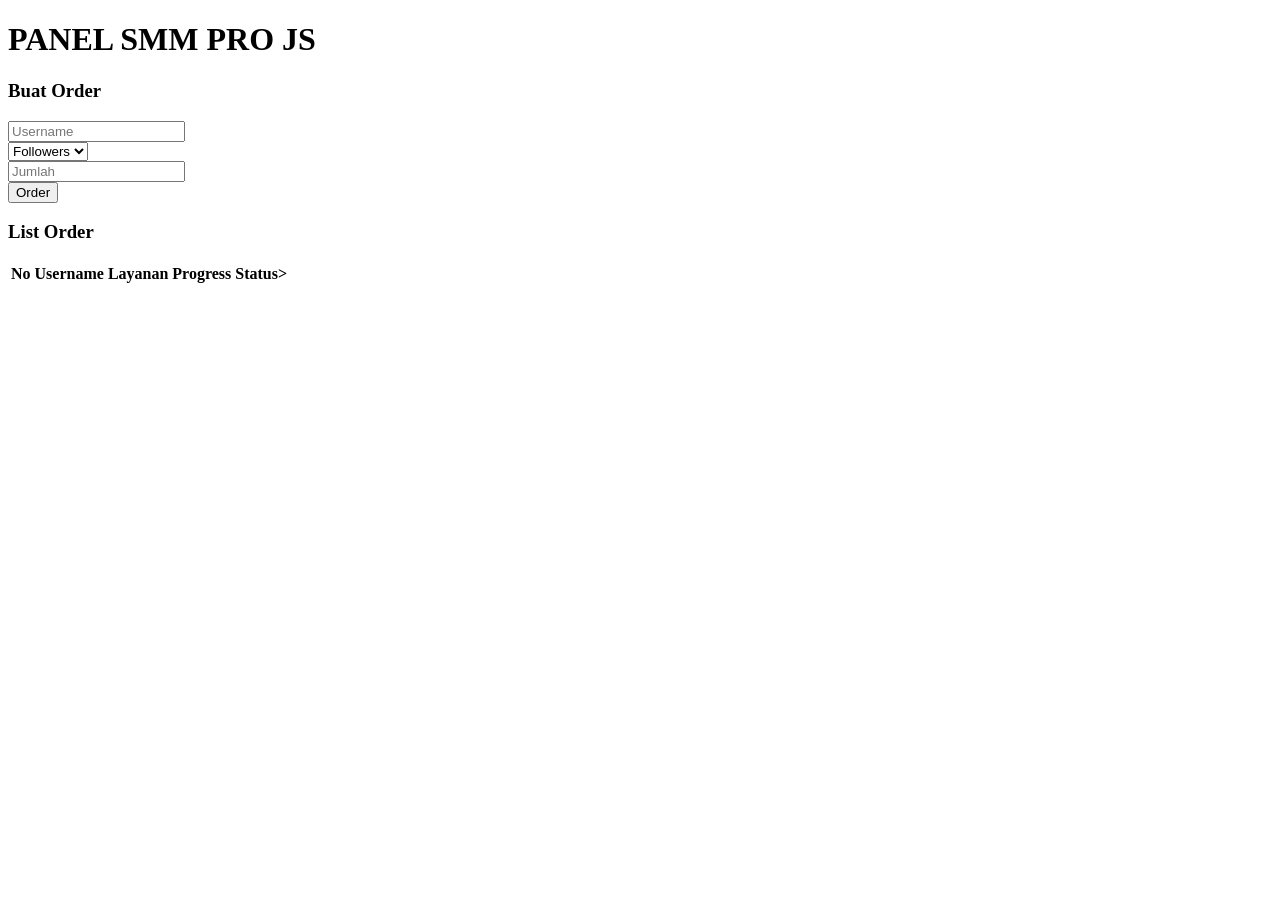
==== index.html @ 383d2b4a "Rename index.htm to index.html" ====
<!DOCTYPE html>
<html lang="en">
<head>
<meta charset="UTF-8">
<title>PANEL SMM PRO JS</title>
<link rel="stylesheet" href="index.css">
</head>
<body>

<h1> PANEL SMM PRO JS </h1>

<div class="card">
<h3> Buat Order</h3>
<input type="text" id="username" placeholder="Username"><br>
<select id="layanan">
  <option value="followers">Followers</option>
  <option value="likes">Likes</option>
  <option value="views">Views</option>
</select><br>
<input type="number" id="jumlah" placeholder="Jumlah"><br>
<button onclick="addOrder()">Order</button>
</div>

<div class="card">
<h3> List Order</h3>
<table id="orderTable">
<tr><th>No</th><th>Username</th><th>Layanan</th><th>Progress</th><th>Status>
</table>
</div>

<script src="main.js"></script>
</body>
</html>
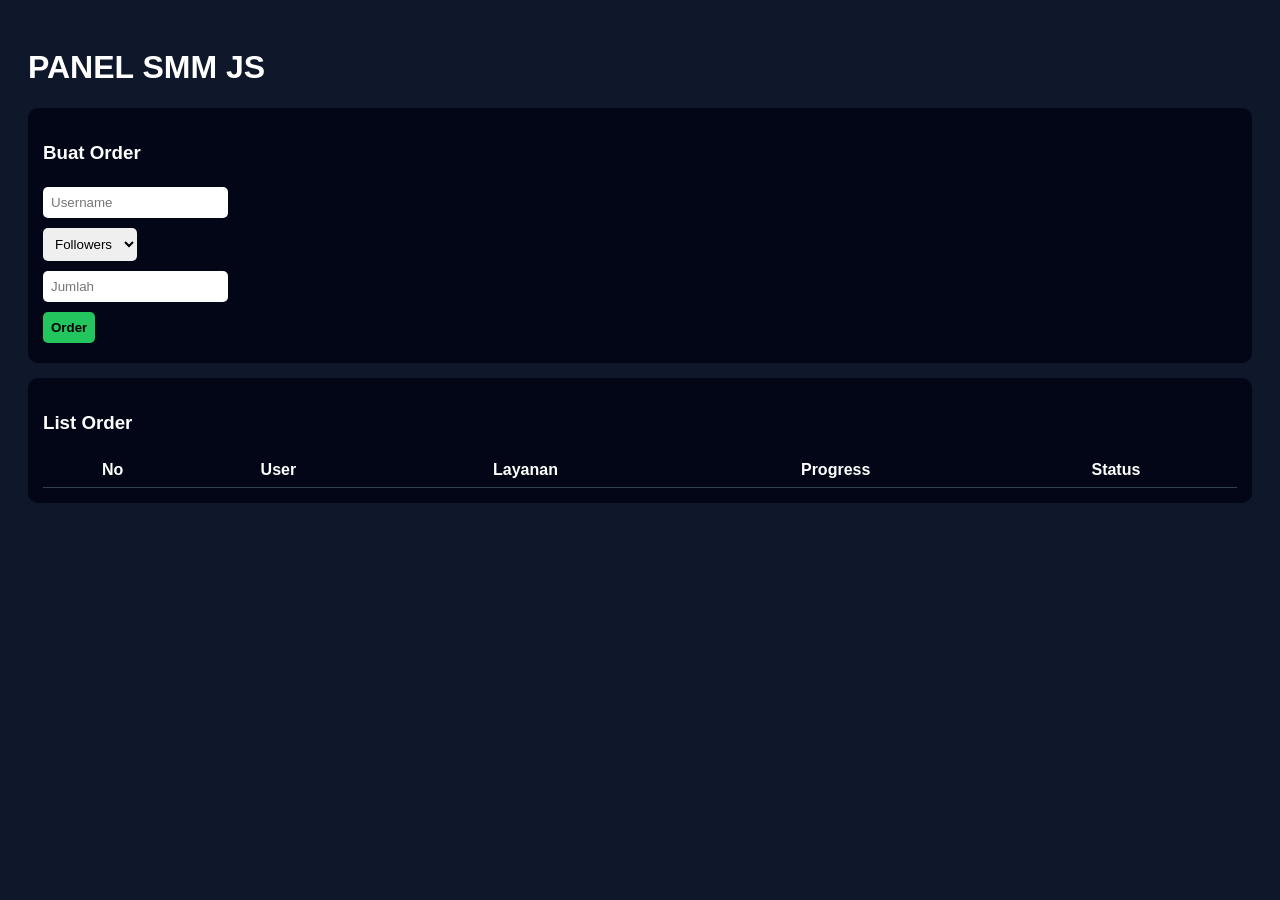
==== commit 09e83ff4: "Update HTML structure and add styles for UI" ====
--- a/index.html
+++ b/index.html
@@ -1,13 +1,21 @@
 <!DOCTYPE html>
-<html lang="en">
+<html>
 <head>
-<meta charset="UTF-8">
-<title>PANEL SMM PRO JS</title>
-<link rel="stylesheet" href="index.css">
+  <title>PANEL SMM JS</title>
+  <style>
+    body {background:#0f172a;color:white;font-family:Arial;padding:20px}
+    .card {background:#020617;padding:15px;border-radius:10px;margin-bottom:15px}
+    input, select, button {padding:8px;border-radius:5px;border:none;margin:5px 0}
+    button {background:#22c55e;color:black;font-weight:bold;cursor:pointer}
+    table {width:100%;border-collapse:collapse;margin-top:15px}
+    th, td {padding:8px;border-bottom:1px solid #334155;text-align:center}
+    .pending {color:orange;font-weight:bold}
+    .processing {color:cyan;font-weight:bold}
+    .completed {color:lime;font-weight:bold}
+  </style>
 </head>
 <body>
-
-<h1> PANEL SMM PRO JS </h1>
+<h1> PANEL SMM JS </h1>
 
 <div class="card">
 <h3> Buat Order</h3>
@@ -24,10 +32,38 @@
 <div class="card">
 <h3> List Order</h3>
 <table id="orderTable">
-<tr><th>No</th><th>Username</th><th>Layanan</th><th>Progress</th><th>Status>
+<tr><th>No</th><th>User</th><th>Layanan</th><th>Progress</th><th>Status</th></tr>
 </table>
 </div>
 
-<script src="main.js"></script>
+<script>
+async function fetchOrders() {
+  const res = await fetch("/api/orders");
+  const orders = await res.json();
+  const table = document.getElementById("orderTable");
+  table.innerHTML = '<tr><th>No</th><th>User</th><th>Layanan</th><th>Progress</th><th>Status</th></tr>';
+  orders.forEach((o,i)=>{
+    let row = table.insertRow();
+    row.innerHTML = `<td>${i+1}</td><td>${o.username}</td><td>${o.layanan}</td><td>${o.progress}/${o.jumlah}</td><td class="${o.status}">${o.status}</td>`;
+  });
+}
+
+async function addOrder() {
+  const username = document.getElementById("username").value;
+  const layanan = document.getElementById("layanan").value;
+  const jumlah = parseInt(document.getElementById("jumlah").value);
+  await fetch("/api/order", {
+    method:"POST",
+    headers:{"Content-Type":"application/json"},
+    body: JSON.stringify({username, layanan, jumlah})
+  });
+  document.getElementById("username").value="";
+  document.getElementById("jumlah").value="";
+  fetchOrders();
+}
+
+fetchOrders();
+setInterval(fetchOrders, 2000); // auto refresh tiap 2 detik
+</script>
 </body>
 </html>
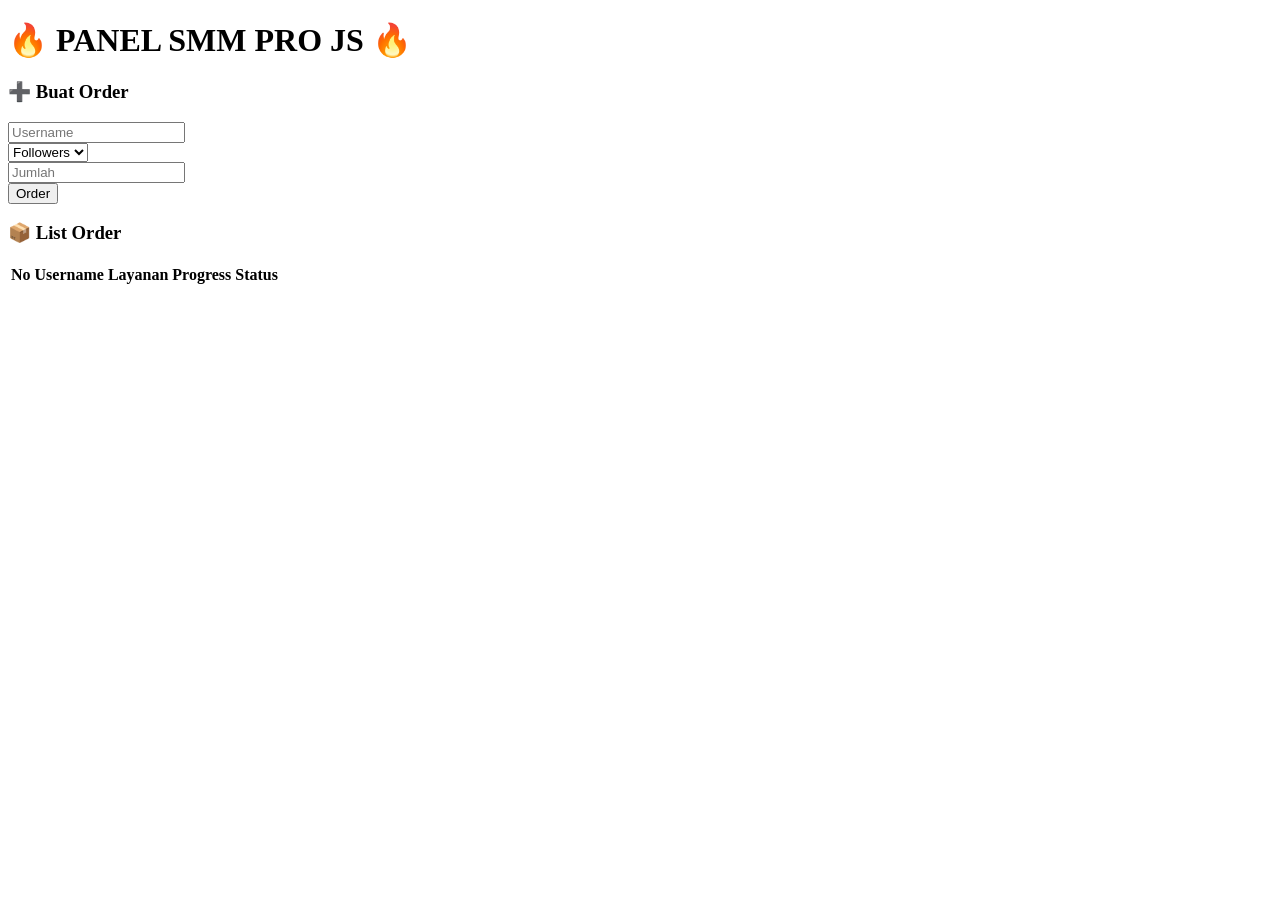
==== commit 706de3b2: "Update HTML structure and styling for SMM PRO" ====
--- a/index.html
+++ b/index.html
@@ -1,24 +1,16 @@
 <!DOCTYPE html>
-<html>
+<html lang="en">
 <head>
-  <title>PANEL SMM JS</title>
-  <style>
-    body {background:#0f172a;color:white;font-family:Arial;padding:20px}
-    .card {background:#020617;padding:15px;border-radius:10px;margin-bottom:15px}
-    input, select, button {padding:8px;border-radius:5px;border:none;margin:5px 0}
-    button {background:#22c55e;color:black;font-weight:bold;cursor:pointer}
-    table {width:100%;border-collapse:collapse;margin-top:15px}
-    th, td {padding:8px;border-bottom:1px solid #334155;text-align:center}
-    .pending {color:orange;font-weight:bold}
-    .processing {color:cyan;font-weight:bold}
-    .completed {color:lime;font-weight:bold}
-  </style>
+<meta charset="UTF-8">
+<title>PANEL SMM PRO JS</title>
+<link rel="stylesheet" href="style.css">
 </head>
 <body>
-<h1> PANEL SMM JS </h1>
+
+<h1>🔥 PANEL SMM PRO JS 🔥</h1>
 
 <div class="card">
-<h3> Buat Order</h3>
+<h3>➕ Buat Order</h3>
 <input type="text" id="username" placeholder="Username"><br>
 <select id="layanan">
   <option value="followers">Followers</option>
@@ -30,40 +22,12 @@
 </div>
 
 <div class="card">
-<h3> List Order</h3>
+<h3>📦 List Order</h3>
 <table id="orderTable">
-<tr><th>No</th><th>User</th><th>Layanan</th><th>Progress</th><th>Status</th></tr>
+<tr><th>No</th><th>Username</th><th>Layanan</th><th>Progress</th><th>Status</th></tr>
 </table>
 </div>
 
-<script>
-async function fetchOrders() {
-  const res = await fetch("/api/orders");
-  const orders = await res.json();
-  const table = document.getElementById("orderTable");
-  table.innerHTML = '<tr><th>No</th><th>User</th><th>Layanan</th><th>Progress</th><th>Status</th></tr>';
-  orders.forEach((o,i)=>{
-    let row = table.insertRow();
-    row.innerHTML = `<td>${i+1}</td><td>${o.username}</td><td>${o.layanan}</td><td>${o.progress}/${o.jumlah}</td><td class="${o.status}">${o.status}</td>`;
-  });
-}
-
-async function addOrder() {
-  const username = document.getElementById("username").value;
-  const layanan = document.getElementById("layanan").value;
-  const jumlah = parseInt(document.getElementById("jumlah").value);
-  await fetch("/api/order", {
-    method:"POST",
-    headers:{"Content-Type":"application/json"},
-    body: JSON.stringify({username, layanan, jumlah})
-  });
-  document.getElementById("username").value="";
-  document.getElementById("jumlah").value="";
-  fetchOrders();
-}
-
-fetchOrders();
-setInterval(fetchOrders, 2000); // auto refresh tiap 2 detik
-</script>
+<script src="app.js"></script>
 </body>
 </html>
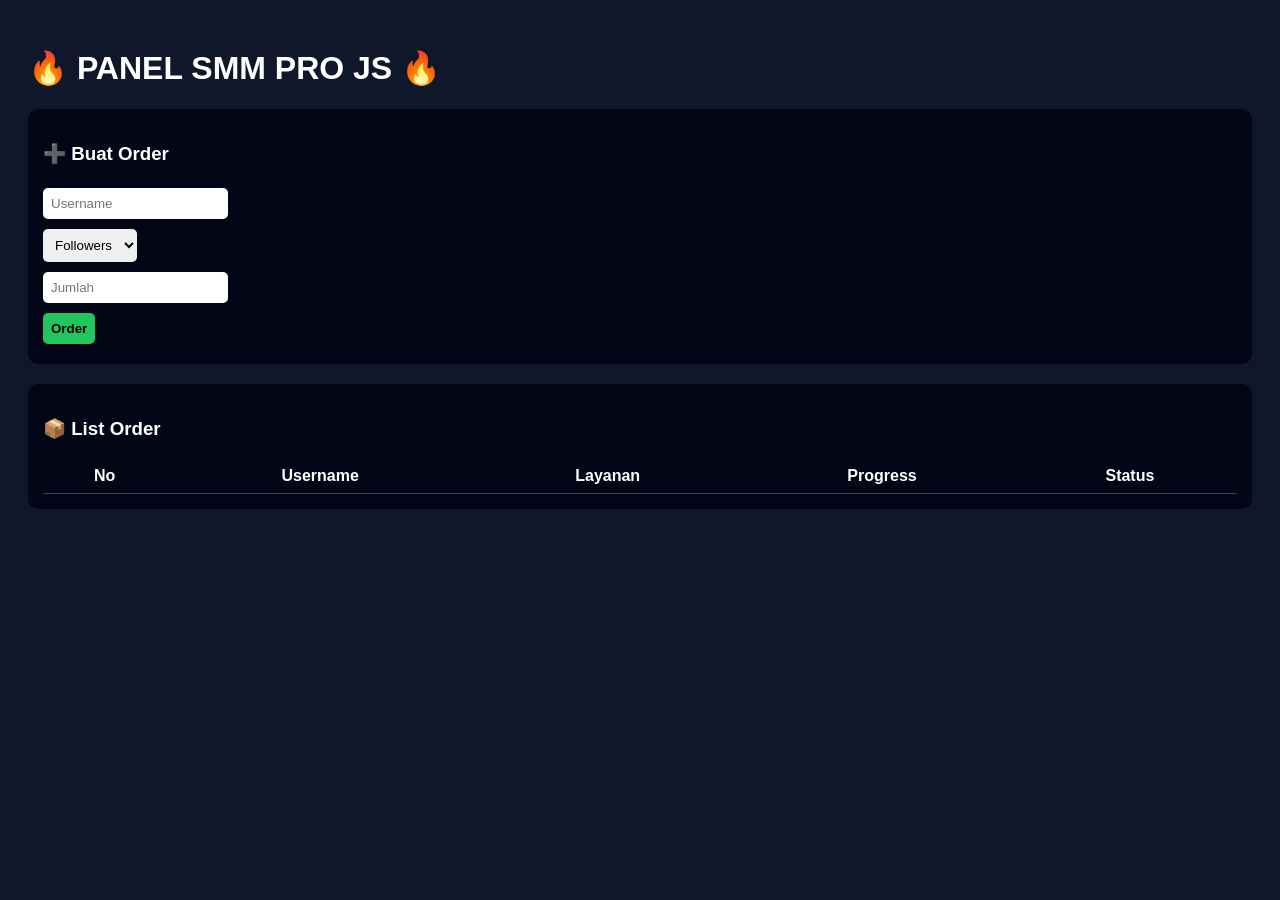
==== commit d366814f: "Update stylesheet and script references in index.html" ====
--- a/index.html
+++ b/index.html
@@ -3,7 +3,7 @@
 <head>
 <meta charset="UTF-8">
 <title>PANEL SMM PRO JS</title>
-<link rel="stylesheet" href="style.css">
+<link rel="stylesheet" href="index.css">
 </head>
 <body>
 
@@ -28,6 +28,6 @@
 </table>
 </div>
 
-<script src="app.js"></script>
+<script src="main.js"></script>
 </body>
 </html>
--- a/index.css
+++ b/index.css
@@ -0,0 +1,43 @@
+body {
+  background:#0f172a;
+  color:white;
+  font-family:Arial,sans-serif;
+  padding:20px;
+}
+
+.card {
+  background:#020617;
+  padding:15px;
+  border-radius:10px;
+  margin-bottom:20px;
+}
+
+input, select, button {
+  padding:8px;
+  border-radius:5px;
+  border:none;
+  margin:5px 0;
+}
+
+button {
+  background:#22c55e;
+  color:black;
+  font-weight:bold;
+  cursor:pointer;
+}
+
+table {
+  width:100%;
+  border-collapse:collapse;
+  margin-top:10px;
+}
+
+th, td {
+  padding:8px;
+  border-bottom:1px solid #334155;
+  text-align:center;
+}
+
+.pending {color:orange;font-weight:bold;}
+.processing {color:cyan;font-weight:bold;}
+.completed {color:lime;font-weight:bold;}
